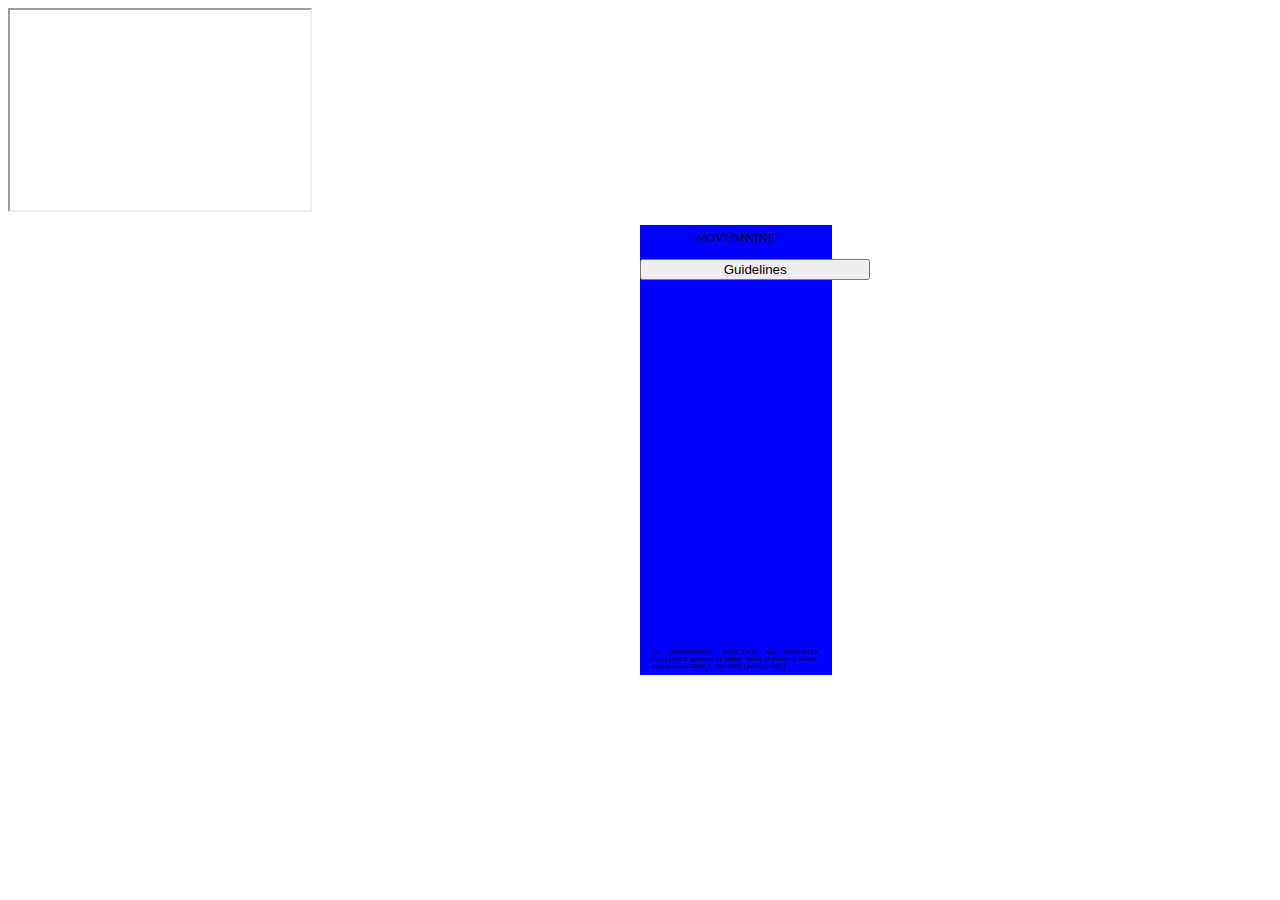
==== index.html @ 01b6f49a "Update index.html" ====
<!DOCTYPE html>
  <head>
    <link rel="stylesheet" href="css/style.css">
  </head>
  <body>
    <div class="sidepage">
      <p style="font-size:1vw;text-align:center;margin-top:6px;">NOVUMNINE</p>
      <button class="sidebuttons">Guidelines</button>
      <p style="font-size:0.5vw;text-align:justify;margin-left:1vw;margin-right:1vw;position:absolute;bottom:0px;">An INDEPENDENT, SELECTIVE, && MUTUALLY EXCLUSIVE portrayal of Johnny Truant of House of Leaves, portrayed by COBALT / TRUANT ( he / him, 18+ )</p>
    </div>

    <iframe src="https://novumnine.github.io/continued" height="200" width="300" title="Iframe Example"></iframe>
  </body>
</html>
---- css/style.css ----
.sidepage{
  height: 50%;
  width: 15%;
  position: fixed;
  overflow-x: hidden;
  top: 25%;
  left: 50%;
  background-color: blue;

}

.sidebuttons{
	width:18%;
    position:fixed;
    
}
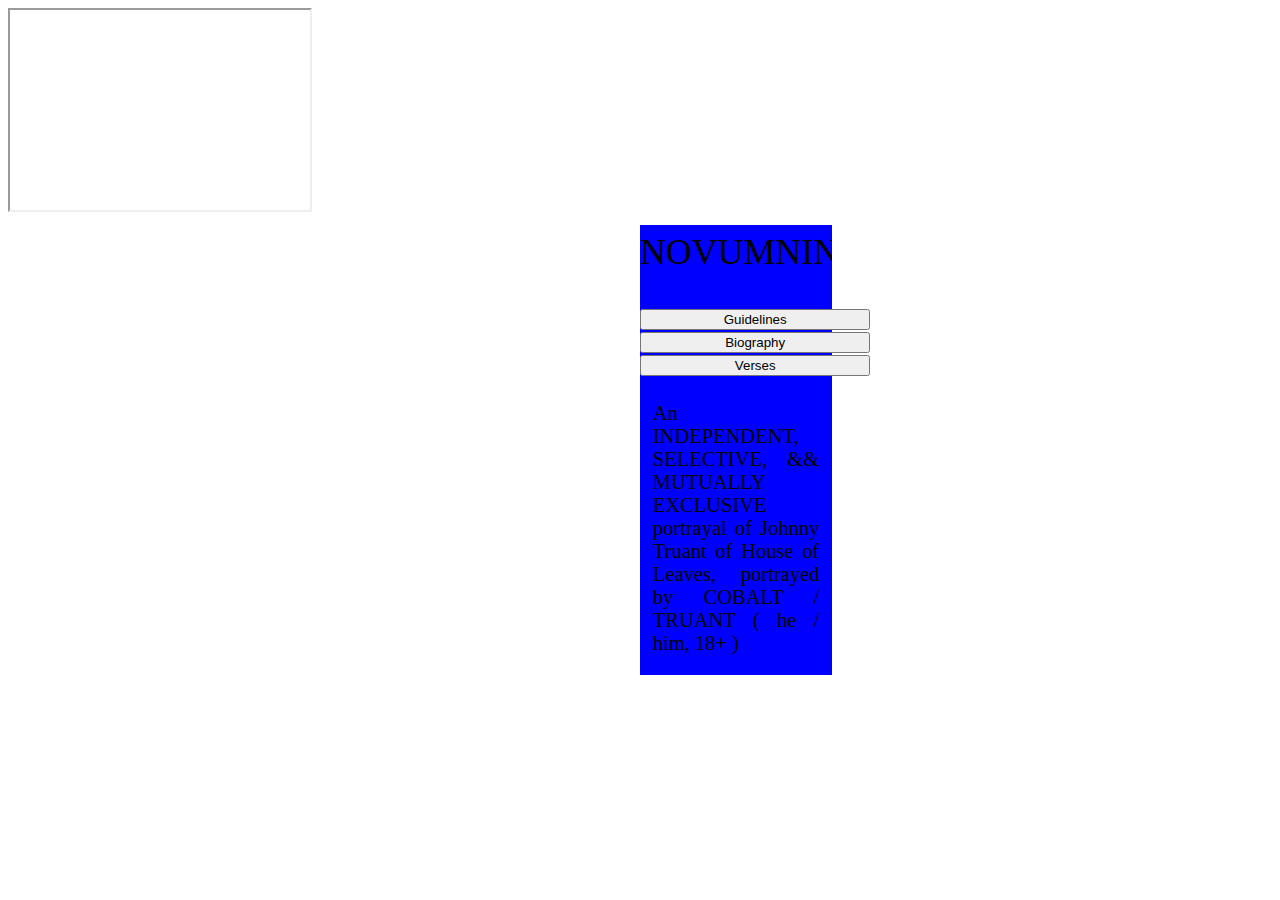
==== commit 3e0b1f49: "Update index.html" ====
--- a/index.html
+++ b/index.html
@@ -4,10 +4,16 @@
   </head>
   <body>
     <div class="sidepage">
-      <p style="font-size:1vw;text-align:center;margin-top:6px;">NOVUMNINE</p>
+      <p style="font-size:2.8vw;text-align:center;margin-top:6px;">NOVUMNINE</p>
       <button class="sidebuttons">Guidelines</button>
-      <p style="font-size:0.5vw;text-align:justify;margin-left:1vw;margin-right:1vw;position:absolute;bottom:0px;">An INDEPENDENT, SELECTIVE, && MUTUALLY EXCLUSIVE portrayal of Johnny Truant of House of Leaves, portrayed by COBALT / TRUANT ( he / him, 18+ )</p>
-    </div>
+      <br>
+      <div style="margin-bottom:10px; margin-top:5px;">
+        <button class="sidebuttons">Biography</button>
+      </div>
+      <br>
+      <button class="sidebuttons">Verses</button>
+      <p style="font-size:1.6vw;text-align:justify;margin-left:1vw;margin-right:1vw;position:absolute;bottom:0px;">An INDEPENDENT, SELECTIVE, && MUTUALLY EXCLUSIVE portrayal of Johnny Truant of House of Leaves, portrayed by COBALT / TRUANT ( he / him, 18+ )</p>
+      </div>
 
     <iframe src="https://novumnine.github.io/continued" height="200" width="300" title="Iframe Example"></iframe>
   </body>
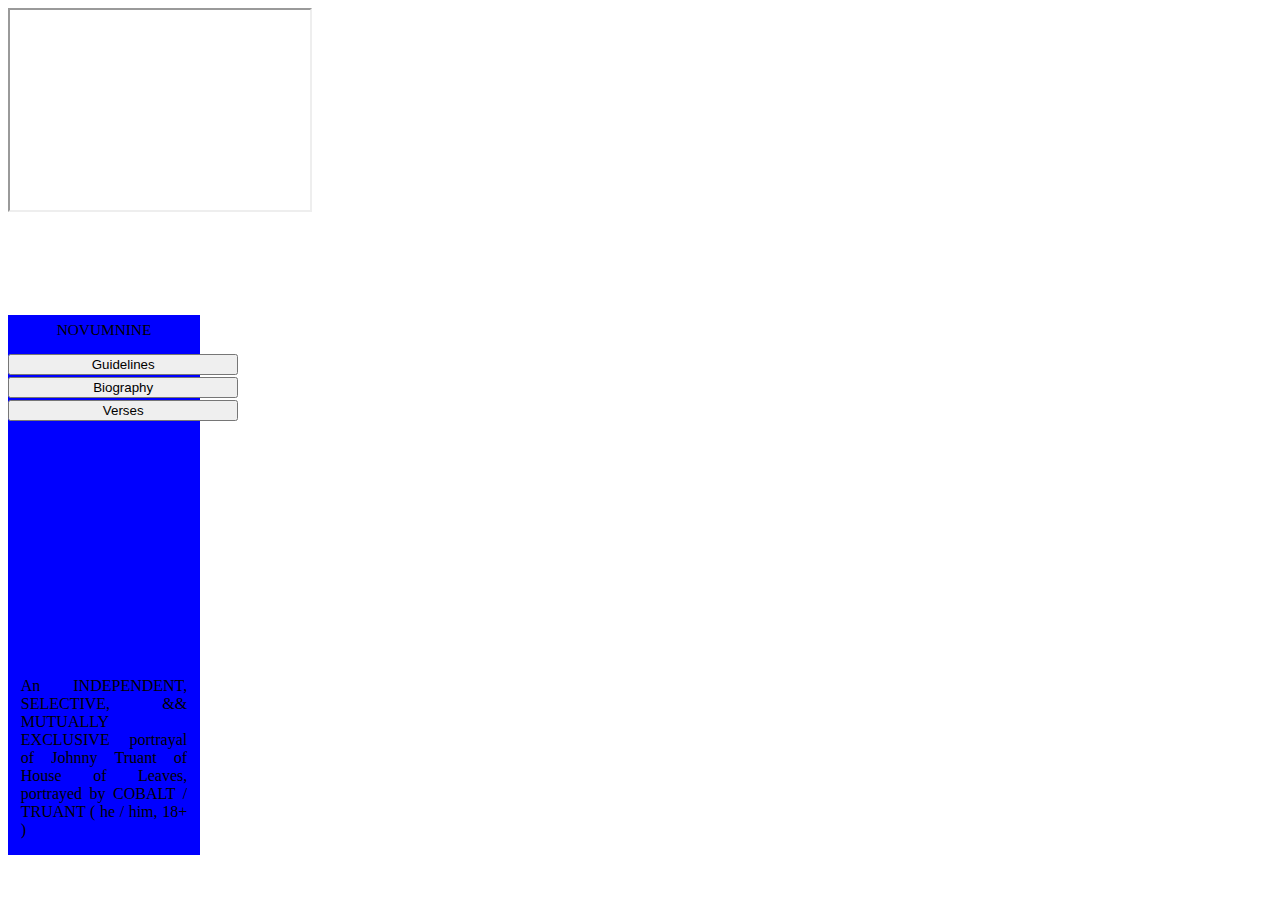
==== commit 0a03c32f: "Update index.html" ====
--- a/index.html
+++ b/index.html
@@ -4,7 +4,7 @@
   </head>
   <body>
     <div class="sidepage">
-      <p style="font-size:2.8vw;text-align:center;margin-top:6px;">NOVUMNINE</p>
+      <p style="font-size:1.2vw;text-align:center;margin-top:6px;">NOVUMNINE</p>
       <button class="sidebuttons">Guidelines</button>
       <br>
       <div style="margin-bottom:10px; margin-top:5px;">
@@ -12,7 +12,7 @@
       </div>
       <br>
       <button class="sidebuttons">Verses</button>
-      <p style="font-size:1.6vw;text-align:justify;margin-left:1vw;margin-right:1vw;position:absolute;bottom:0px;">An INDEPENDENT, SELECTIVE, && MUTUALLY EXCLUSIVE portrayal of Johnny Truant of House of Leaves, portrayed by COBALT / TRUANT ( he / him, 18+ )</p>
+      <p style="font-size:1;text-align:justify;margin-left:1vw;margin-right:1vw;position:absolute;bottom:0px;">An INDEPENDENT, SELECTIVE, && MUTUALLY EXCLUSIVE portrayal of Johnny Truant of House of Leaves, portrayed by COBALT / TRUANT ( he / him, 18+ )</p>
       </div>
 
     <iframe src="https://novumnine.github.io/continued" height="200" width="300" title="Iframe Example"></iframe>
--- a/css/style.css
+++ b/css/style.css
@@ -1,10 +1,10 @@
 .sidepage{
-  height: 50%;
+  height: 60%;
   width: 15%;
   position: fixed;
   overflow-x: hidden;
-  top: 25%;
-  left: 50%;
+  top: 35%;
+  right 60%;
   background-color: blue;
 
 }
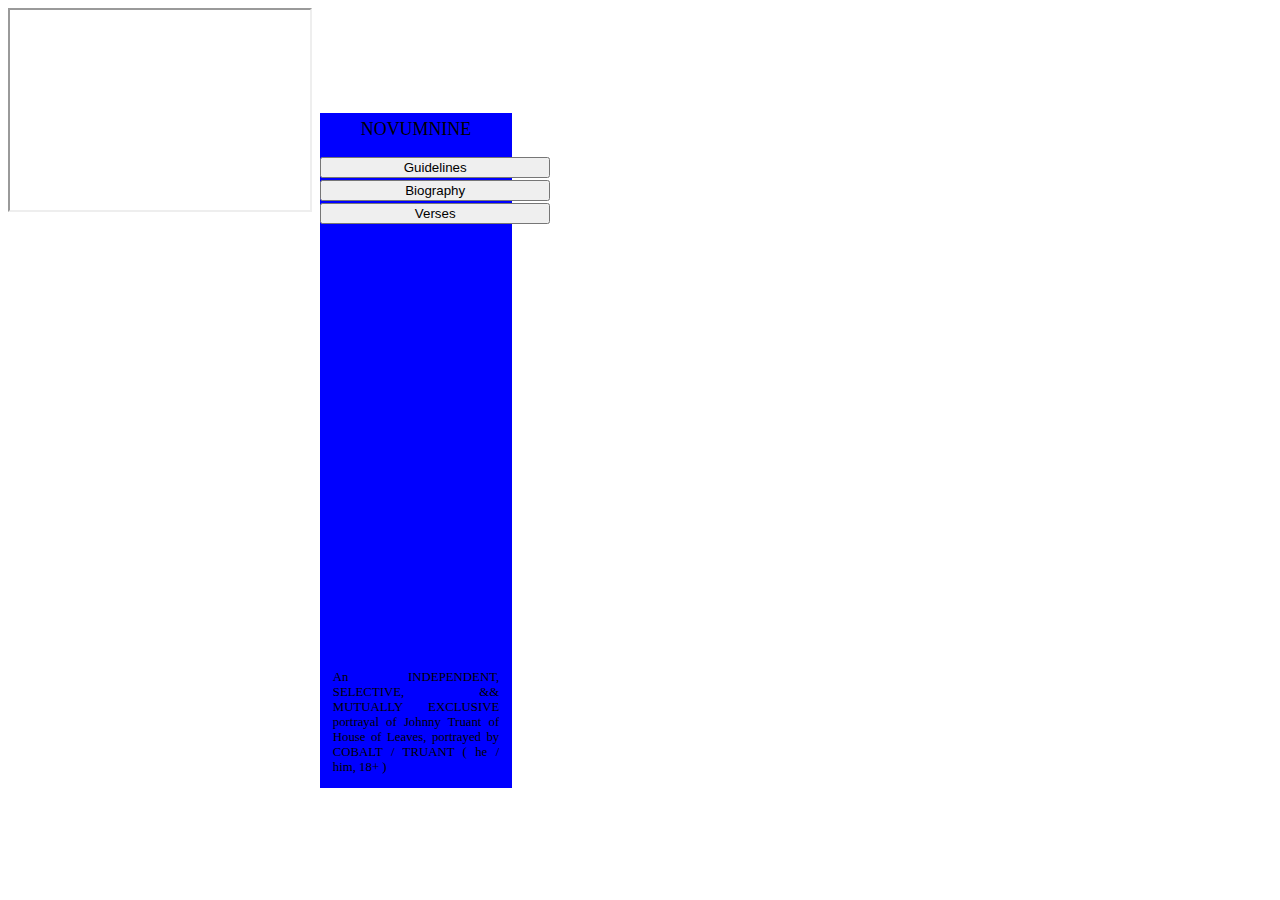
==== commit 799cfbef: "Update index.html" ====
--- a/index.html
+++ b/index.html
@@ -4,7 +4,7 @@
   </head>
   <body>
     <div class="sidepage">
-      <p style="font-size:1.2vw;text-align:center;margin-top:6px;">NOVUMNINE</p>
+      <p style="font-size:1.4vw;text-align:center;margin-top:6px;">NOVUMNINE</p>
       <button class="sidebuttons">Guidelines</button>
       <br>
       <div style="margin-bottom:10px; margin-top:5px;">
@@ -12,7 +12,7 @@
       </div>
       <br>
       <button class="sidebuttons">Verses</button>
-      <p style="font-size:1;text-align:justify;margin-left:1vw;margin-right:1vw;position:absolute;bottom:0px;">An INDEPENDENT, SELECTIVE, && MUTUALLY EXCLUSIVE portrayal of Johnny Truant of House of Leaves, portrayed by COBALT / TRUANT ( he / him, 18+ )</p>
+      <p style="font-size:1vw;text-align:justify;margin-left:1vw;margin-right:1vw;position:absolute;bottom:0px;">An INDEPENDENT, SELECTIVE, && MUTUALLY EXCLUSIVE portrayal of Johnny Truant of House of Leaves, portrayed by COBALT / TRUANT ( he / him, 18+ )</p>
       </div>
 
     <iframe src="https://novumnine.github.io/continued" height="200" width="300" title="Iframe Example"></iframe>
--- a/css/style.css
+++ b/css/style.css
@@ -1,10 +1,10 @@
 .sidepage{
-  height: 60%;
+  height: 75%;
   width: 15%;
   position: fixed;
   overflow-x: hidden;
-  top: 35%;
-  right 60%;
+  top: 12.5%;
+  right: 60%;
   background-color: blue;
 
 }
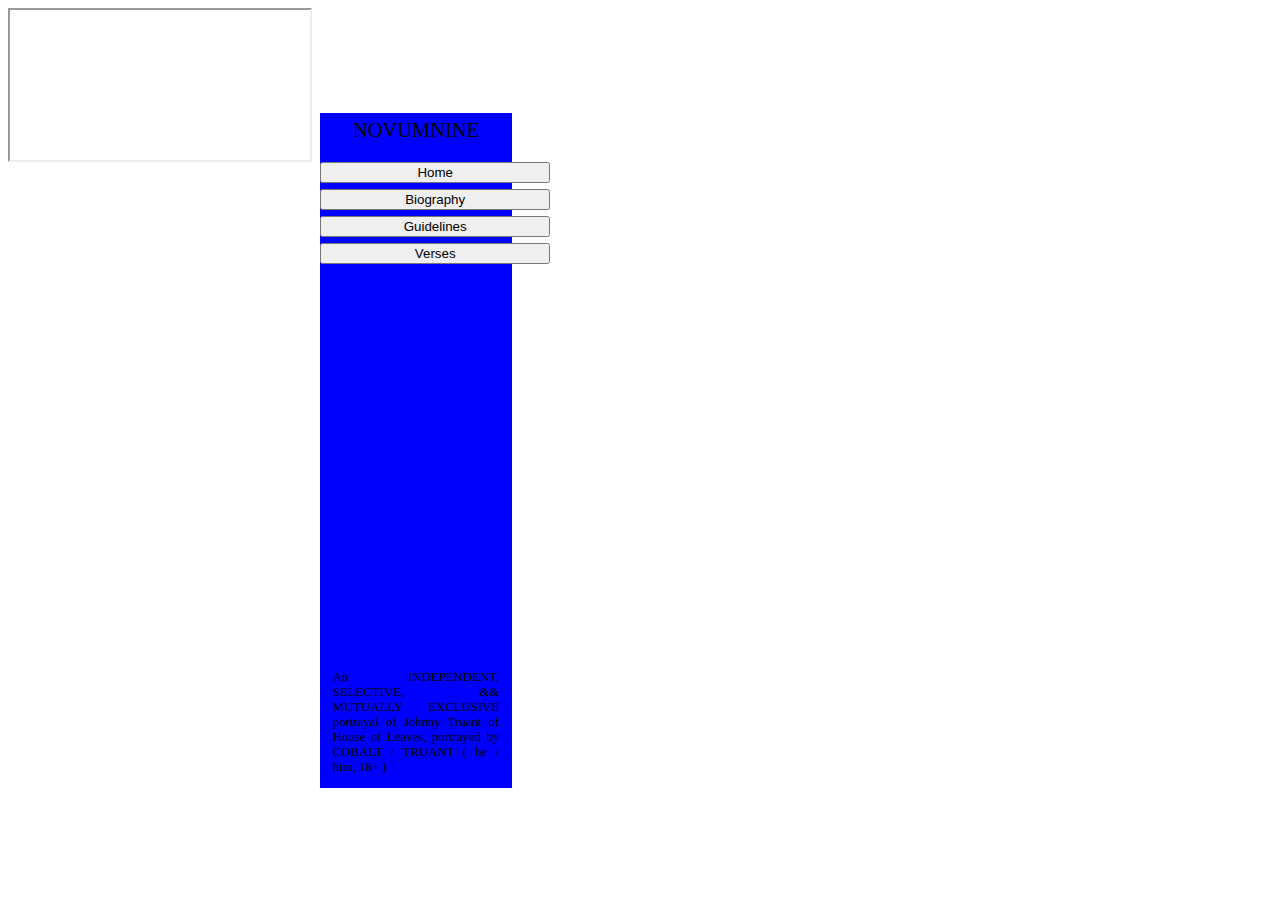
==== commit 9eef18a8: "Update index.html" ====
--- a/index.html
+++ b/index.html
@@ -3,18 +3,24 @@
     <link rel="stylesheet" href="css/style.css">
   </head>
   <body>
+
     <div class="sidepage">
-      <p style="font-size:1.4vw;text-align:center;margin-top:6px;">NOVUMNINE</p>
-      <button class="sidebuttons">Guidelines</button>
-      <br>
-      <div style="margin-bottom:10px; margin-top:5px;">
-        <button class="sidebuttons">Biography</button>
-      </div>
-      <br>
-      <button class="sidebuttons">Verses</button>
-      <p style="font-size:1vw;text-align:justify;margin-left:1vw;margin-right:1vw;position:absolute;bottom:0px;">An INDEPENDENT, SELECTIVE, && MUTUALLY EXCLUSIVE portrayal of Johnny Truant of House of Leaves, portrayed by COBALT / TRUANT ( he / him, 18+ )</p>
-      </div>
+        <p style="font-size:1.6vw;text-align:center;margin-top:6px;">NOVUMNINE</p>
+        <button class="sidebuttons">Home</button>
+        <br>
+        <div style="margin-top:1vh; margin-bottom:1vh;">
+            <button class="sidebuttons">Biography</button>
+        </div>
+        <br>
+        <div style="margin-top:1vh; margin-bottom:2vh;">
+            <button class="sidebuttons">Guidelines</button>
+        </div>
+        <br>
+        <button class="sidebuttons">Verses</button>
+        <p style="font-size:1vw;text-align:justify;margin-left:1vw;margin-right:1vw;position:absolute;bottom:0px;">An INDEPENDENT, SELECTIVE, && MUTUALLY EXCLUSIVE portrayal of Johnny Truant of House of Leaves, portrayed by COBALT / TRUANT ( he / him, 18+ )</p>
+    </div>
 
-    <iframe src="https://novumnine.github.io/continued" height="200" width="300" title="Iframe Example"></iframe>
-  </body>
+    <iframe class="mainblock" src="https://novumnine.github.io/continued"></iframe>
+
+</body>
 </html>
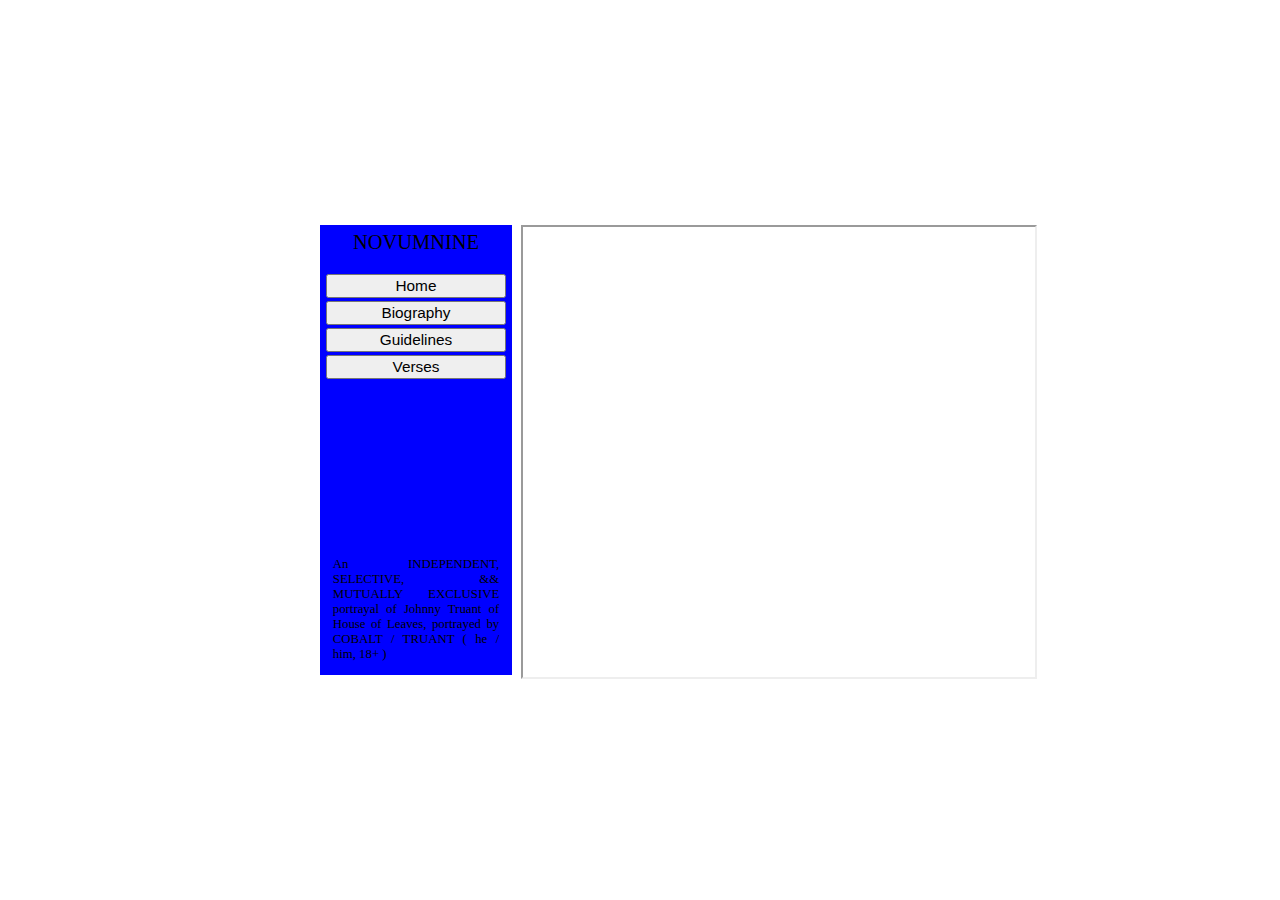
==== commit 9c6e19be: "Update index.html" ====
--- a/index.html
+++ b/index.html
@@ -2,6 +2,11 @@
   <head>
     <link rel="stylesheet" href="css/style.css">
   </head>
+  <script>
+    function ChangeIFrame(change) {
+      document.getElementById('webpage').src = change;
+    }
+  </script>
   <body>
 
     <div class="sidepage">
@@ -9,7 +14,7 @@
         <button class="sidebuttons">Home</button>
         <br>
         <div style="margin-top:1vh; margin-bottom:1vh;">
-            <button class="sidebuttons">Biography</button>
+            <button onclick="ChangeIFrame('https://novumnine.github.io/continued')" class="sidebuttons">Biography</button>
         </div>
         <br>
         <div style="margin-top:1vh; margin-bottom:2vh;">
@@ -20,7 +25,7 @@
         <p style="font-size:1vw;text-align:justify;margin-left:1vw;margin-right:1vw;position:absolute;bottom:0px;">An INDEPENDENT, SELECTIVE, && MUTUALLY EXCLUSIVE portrayal of Johnny Truant of House of Leaves, portrayed by COBALT / TRUANT ( he / him, 18+ )</p>
     </div>
 
-    <iframe class="mainblock" src="https://novumnine.github.io/continued"></iframe>
+    <iframe id="webpage" class="mainblock" src="https://novumnine.github.io/continued"></iframe>
 
 </body>
 </html>
--- a/css/style.css
+++ b/css/style.css
@@ -1,16 +1,28 @@
-.sidepage{
-  height: 75%;
-  width: 15%;
-  position: fixed;
-  overflow-x: hidden;
-  top: 12.5%;
-  right: 60%;
-  background-color: blue;
+    .sidepage {
+        height: 50%;
+        width: 15%;
+        position: fixed;
+        overflow-x: hidden;
+        top: 25%;
+        right: 60%;
+        background-color: blue;
 
-}
+    }
 
-.sidebuttons{
-	width:18%;
-    position:fixed;
-    
-}
+    .sidebuttons {
+        width: 14%;
+        position: fixed;
+        margin-left: 0.5%;
+        display: block;
+        font-size: 1.2vw;
+
+    }
+
+    .mainblock {
+        top: 25%;
+        height: 50%;
+        display: block;
+        position: fixed;
+        width: 40%;
+        right: 19%;
+    }
